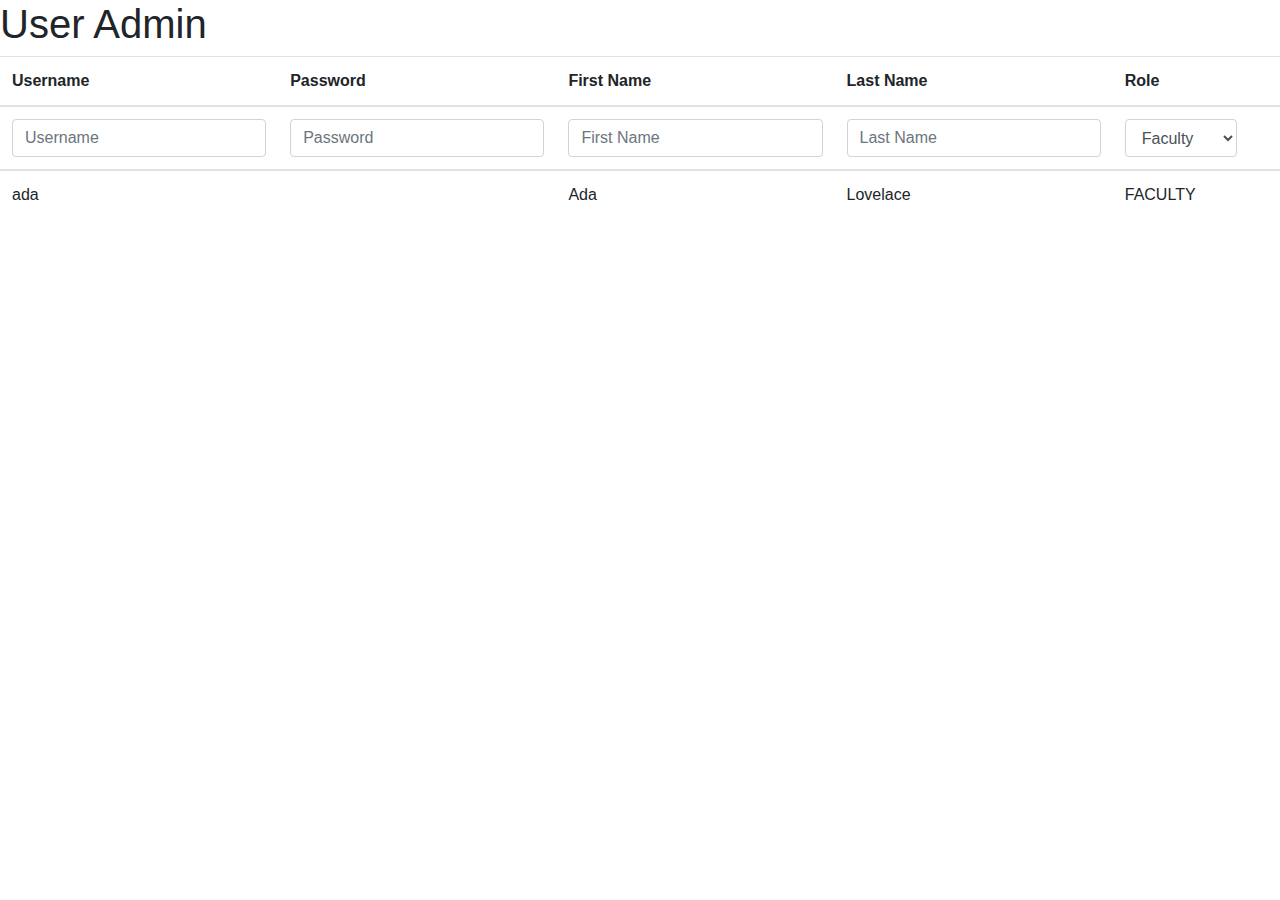
==== src/main/webapp/admin/user-admin.template.client.html @ f583c690 "Added files for user admin page, including example code for template" ====
<!DOCTYPE html>
<html lang="en">
<head>
    <meta charset="UTF-8">
    <title>User Admin</title>
    <link rel="stylesheet" href="https://stackpath.bootstrapcdn.com/bootstrap/4.5.2/css/bootstrap.min.css"/>
    <link rel="stylesheet" href="https://pro.fontawesome.com/releases/v5.10.0/css/all.css" integrity="sha384-AYmEC3Yw5cVb3ZcuHtOA93w35dYTsvhLPVnYs9eStHfGJvOvKxVfELGroGkvsg+p" crossorigin="anonymous"/>
    <link href="user-admin.style.client.css" rel="stylesheet" />
    <script src="https://code.jquery.com/jquery-3.5.1.min.js" integrity="sha256-9/aliU8dGd2tb6OSsuzixeV4y/faTqgFtohetphbbj0=" crossorigin="anonymous"></script>
    <script src="../services/user.service.client.js"></script>
    <script src="user-admin.controller.client.js"></script>
</head>
<body>
    <h1>User Admin</h1>
    <table class="table">
        <thead>
        <tr>
            <th>Username</th>
            <th>Password</th>
            <th>First Name</th>
            <th>Last Name</th>
            <th>Role</th>
            <th>&nbsp;</th>
        </tr>
        </thead>
        <tr class="wbdv-form">
            <td><input id="usernameFld" class="form-control"
                       placeholder="Username" /></td>
            <td><input id="passwordFld" class="form-control"
                       placeholder="Password" /></td>
            <td><input id="firstNameFld" class="form-control"
                       placeholder="First Name" /></td>
            <td><input id="lastNameFld" class="form-control"
                       placeholder="Last Name" /></td>
            <td><select id="roleFld" class="form-control">
                <option value="FACULTY">Faculty</option>
                <option value="STUDENT">Student</option>
                <option value="ADMIN">Admin</option>
            </select></td>
            <td><span class="pull-right" style="white-space: nowrap">
                <i class="fa-2x fa fa-plus wbdv-create"></i>
                <i class="fa-2x fa fa-check wbdv-update"></i>
            </span></td>
        </tr>
        <tbody class="wbdv-tbody">
        <tr class="wbdv-template wbdv-user wbdv-hidden">
            <td class="wbdv-username">ada</td>
            <td>&nbsp;</td>
            <td class="wbdv-first-name">Ada</td>
            <td class="wbdv-last-name">Lovelace</td>
            <td class="wbdv-role">FACULTY</td>
            <td class="wbdv-actions">
        <span class="pull-right">
          <i class="fa-2x fa fa-times wbdv-remove"></i>
          <i class="fa-2x fa fa-pencil wbdv-edit"></i>
        </span>
            </td>
        </tr>
        </tbody>

    </table>
</body>
</html>
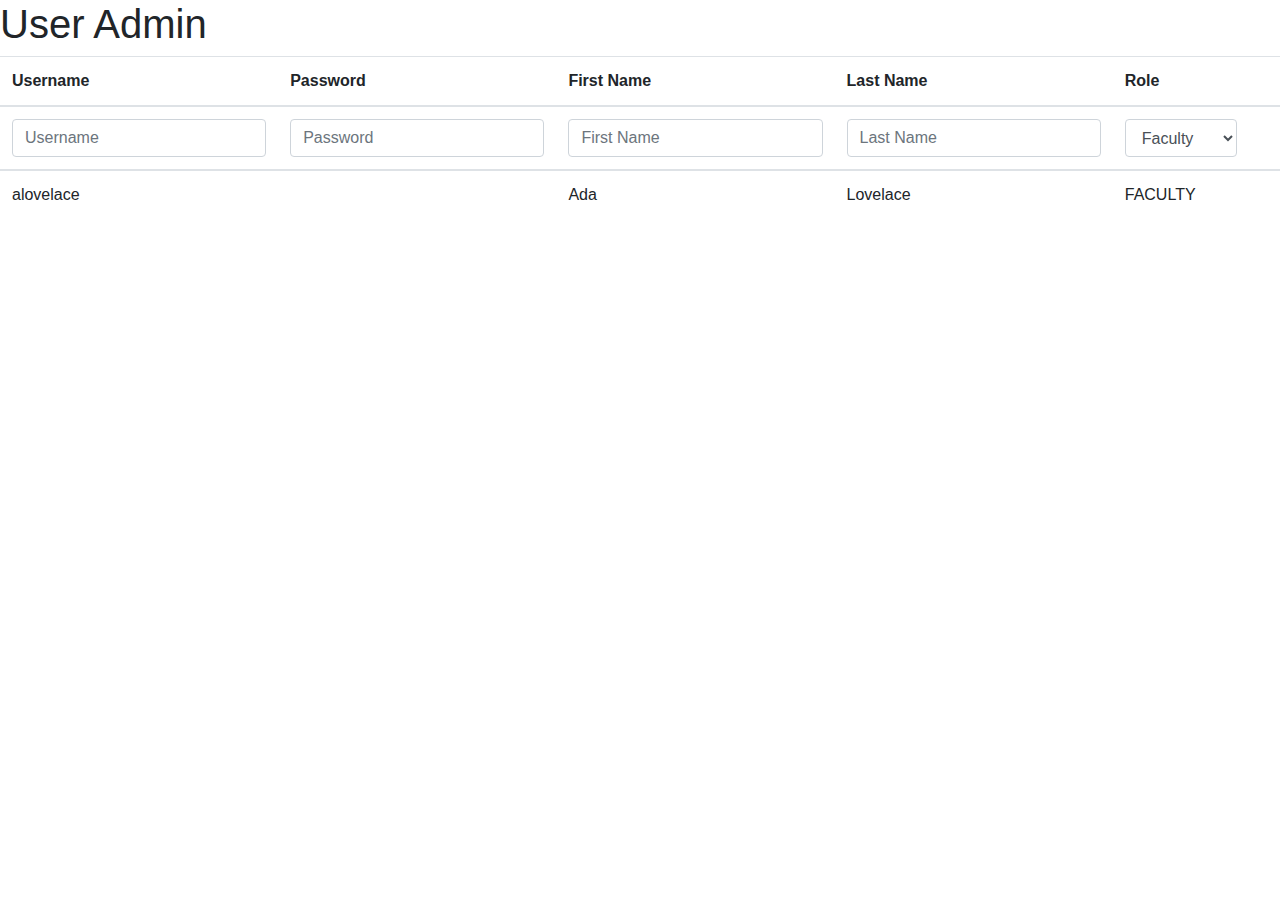
==== commit a2581898: "Added user admin link to index, added sample code for controller and service" ====
--- a/src/main/webapp/admin/user-admin.template.client.html
+++ b/src/main/webapp/admin/user-admin.template.client.html
@@ -44,7 +44,7 @@
         </tr>
         <tbody class="wbdv-tbody">
         <tr class="wbdv-template wbdv-user wbdv-hidden">
-            <td class="wbdv-username">ada</td>
+            <td class="wbdv-username">alovelace</td>
             <td>&nbsp;</td>
             <td class="wbdv-first-name">Ada</td>
             <td class="wbdv-last-name">Lovelace</td>
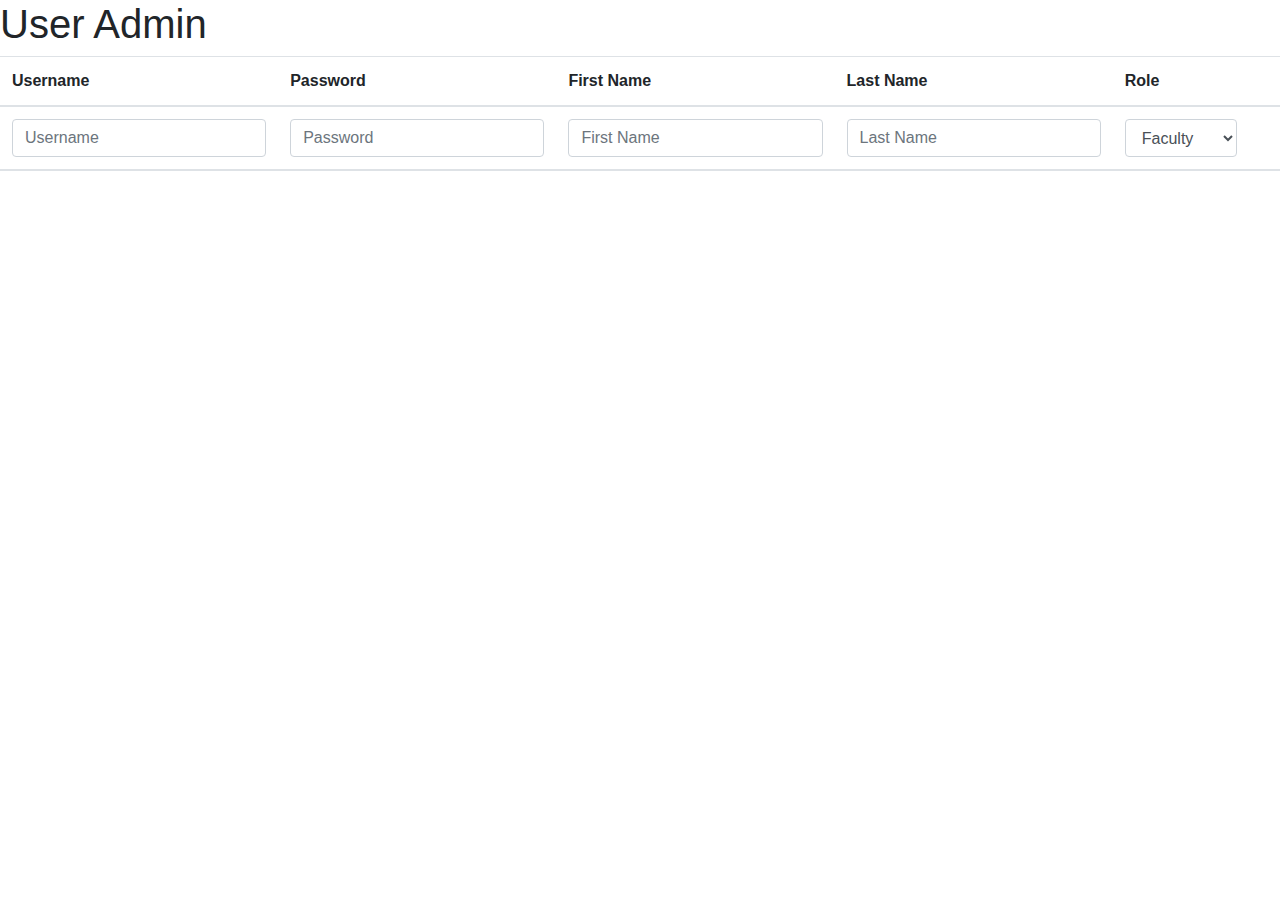
==== commit 68d58535: "Create user functionality now works properly, removed placeholder user from admin template. Working " ====
--- a/src/main/webapp/admin/user-admin.template.client.html
+++ b/src/main/webapp/admin/user-admin.template.client.html
@@ -44,11 +44,11 @@
         </tr>
         <tbody class="wbdv-tbody">
         <tr class="wbdv-template wbdv-user wbdv-hidden">
-            <td class="wbdv-username">alovelace</td>
-            <td>&nbsp;</td>
-            <td class="wbdv-first-name">Ada</td>
-            <td class="wbdv-last-name">Lovelace</td>
-            <td class="wbdv-role">FACULTY</td>
+            <td class="wbdv-username"></td>
+            <td class="wbdv-password"></td>
+            <td class="wbdv-first-name"></td>
+            <td class="wbdv-last-name"></td>
+            <td class="wbdv-role"></td>
             <td class="wbdv-actions">
         <span class="pull-right">
           <i class="fa-2x fa fa-times wbdv-remove"></i>
